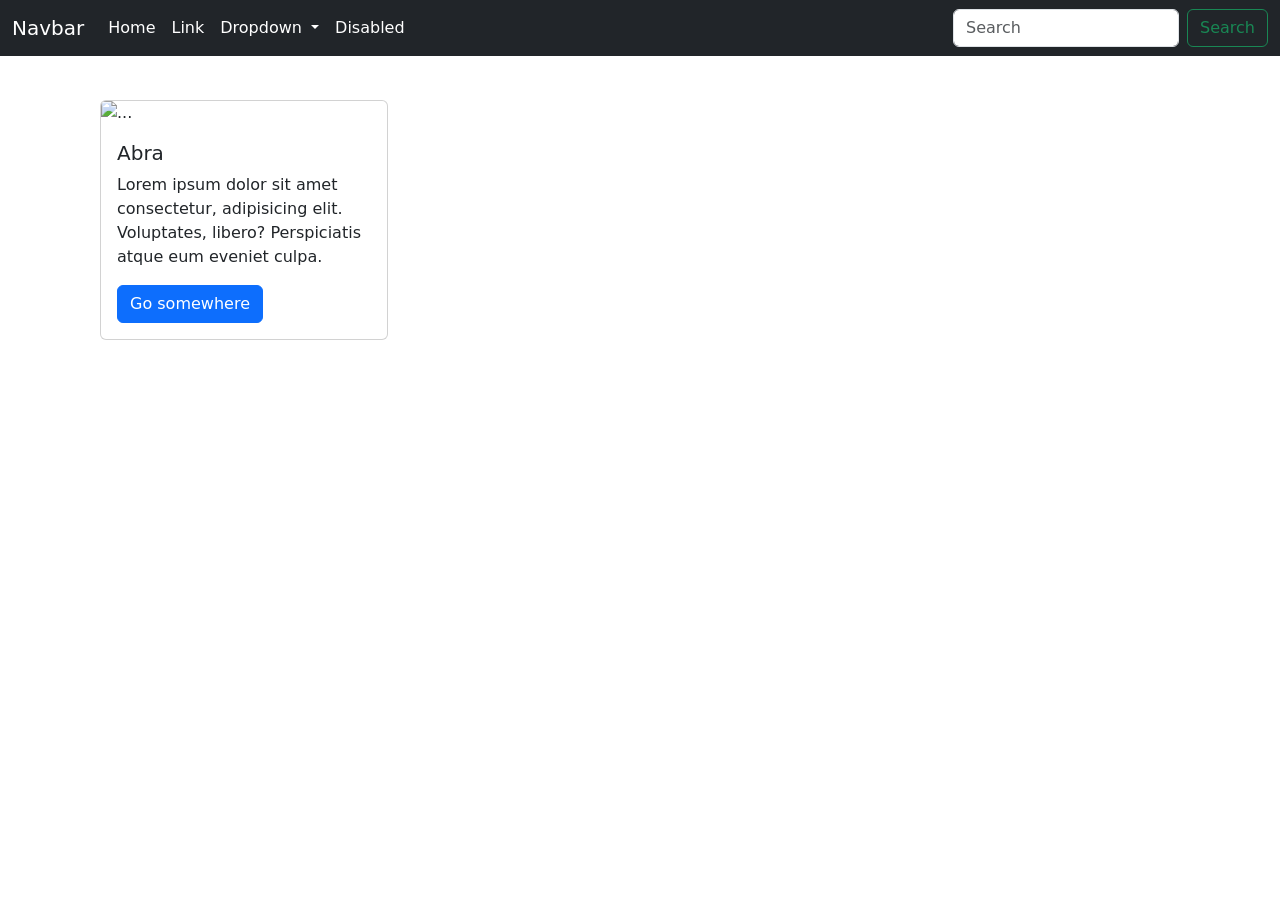
==== src/components/navcard/index.html @ 0146d217 "feat: adiciona navcard Co-authored-by: Miria Oliveira Fernandes <miriaoliverfer@hotmail.com> Co-auth" ====
<!doctype html>
<html lang="en">

<head>


    <meta charset="utf-8">
    <meta name="viewport" content="width=device-width, initial-scale=1">
    <title>Bootstrap demo</title>
    <link href="https://cdn.jsdelivr.net/npm/bootstrap@5.3.7/dist/css/bootstrap.min.css" rel="stylesheet"
        integrity="sha384-LN+7fdVzj6u52u30Kp6M/trliBMCMKTyK833zpbD+pXdCLuTusPj697FH4R/5mcr" crossorigin="anonymous">

    <script src="https://cdn.jsdelivr.net/npm/bootstrap@5.3.7/dist/js/bootstrap.bundle.min.js"
        integrity="sha384-ndDqU0Gzau9qJ1lfW4pNLlhNTkCfHzAVBReH9diLvGRem5+R9g2FzA8ZGN954O5Q"
        crossorigin="anonymous"></script>
    
    <link rel="stylesheet" href="../navcard/styles.css">


   
</head>

<body>
    <nav class="navbar navbar-expand-lg bg-dark fixed-top">
        <div class="container-fluid">
            <a class="navbar-brand" href="#">Navbar</a>
            <button class="navbar-toggler" type="button" data-bs-toggle="collapse"
                data-bs-target="#navbarSupportedContent" aria-controls="navbarSupportedContent" aria-expanded="false"
                aria-label="Toggle navigation">
                <span class="navbar-toggler-icon"></span>
            </button>
            <div class="collapse navbar-collapse" id="navbarSupportedContent">
                <ul class="navbar-nav me-auto mb-2 mb-lg-0">
                    <li class="nav-item">
                        <a class="nav-link active" aria-current="page" href="#">Home</a>
                    </li>
                    <li class="nav-item">
                        <a class="nav-link" href="#">Link</a>
                    </li>
                    <li class="nav-item dropdown">
                        <a class="nav-link dropdown-toggle" href="#" role="button" data-bs-toggle="dropdown"
                            aria-expanded="false">
                            Dropdown
                        </a>
                        <ul class="dropdown-menu">
                            <li><a class="dropdown-item" href="#">Action</a></li>
                            <li><a class="dropdown-item" href="#">Another action</a></li>
                            <li>
                                <hr class="dropdown-divider">
                            </li>
                            <li><a class="dropdown-item" href="#">Something else here</a></li>
                        </ul>
                    </li>
                    <li class="nav-item">
                        <a class="nav-link disabled" aria-disabled="true">Disabled</a>
                    </li>
                </ul>
                <form class="d-flex" role="search">
                    <input class="form-control me-2" type="search" placeholder="Search" aria-label="Search" />
                    <button class="btn btn-outline-success" type="submit">Search</button>
                </form>
            </div>
        </div>
    </nav>

    <div class="card" style="width: 18rem;">
        <img src="https://encrypted-tbn0.gstatic.com/images?q=tbn:ANd9GcRvHCRpv0ndOo0U1Ik-uExqj2eOAOhiYTjy_Q&s" class="card-img-top" alt="...">
        <div class="card-body">
            <h5 class="card-title">Abra</h5>
            <p class="card-text">Lorem ipsum dolor sit amet consectetur, adipisicing elit. Voluptates, libero? Perspiciatis atque eum eveniet culpa.</p>
            <a href="#" class="btn btn-primary">Go somewhere</a>
        </div>
    </div>
</body>

</html>
---- src/components/navcard/styles.css ----
a {
   color: white !important;
}

.dropdown-menu>li>a {
    color: black !important;
}

.card{
    margin: 100px;
}
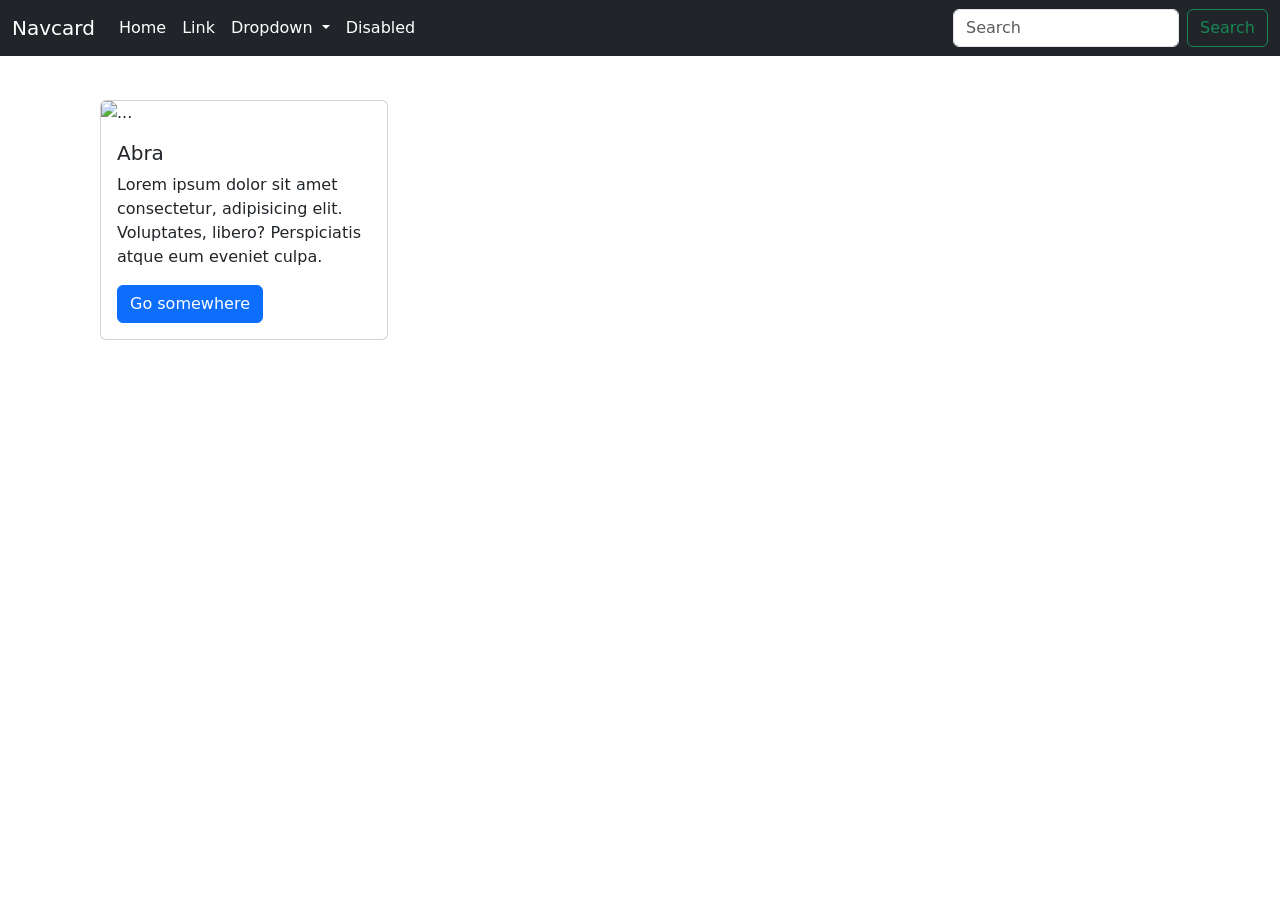
==== commit 2fc73745: "feat: adiciona navcard Co-authored-by: MiriOliveiraFernandes <miriaoliverfer@hotmail.com> Co-authore" ====
--- a/src/components/navcard/index.html
+++ b/src/components/navcard/index.html
@@ -23,7 +23,7 @@
 <body>
     <nav class="navbar navbar-expand-lg bg-dark fixed-top">
         <div class="container-fluid">
-            <a class="navbar-brand" href="#">Navbar</a>
+            <a class="navbar-brand" href="#">Navcard</a>
             <button class="navbar-toggler" type="button" data-bs-toggle="collapse"
                 data-bs-target="#navbarSupportedContent" aria-controls="navbarSupportedContent" aria-expanded="false"
                 aria-label="Toggle navigation">
